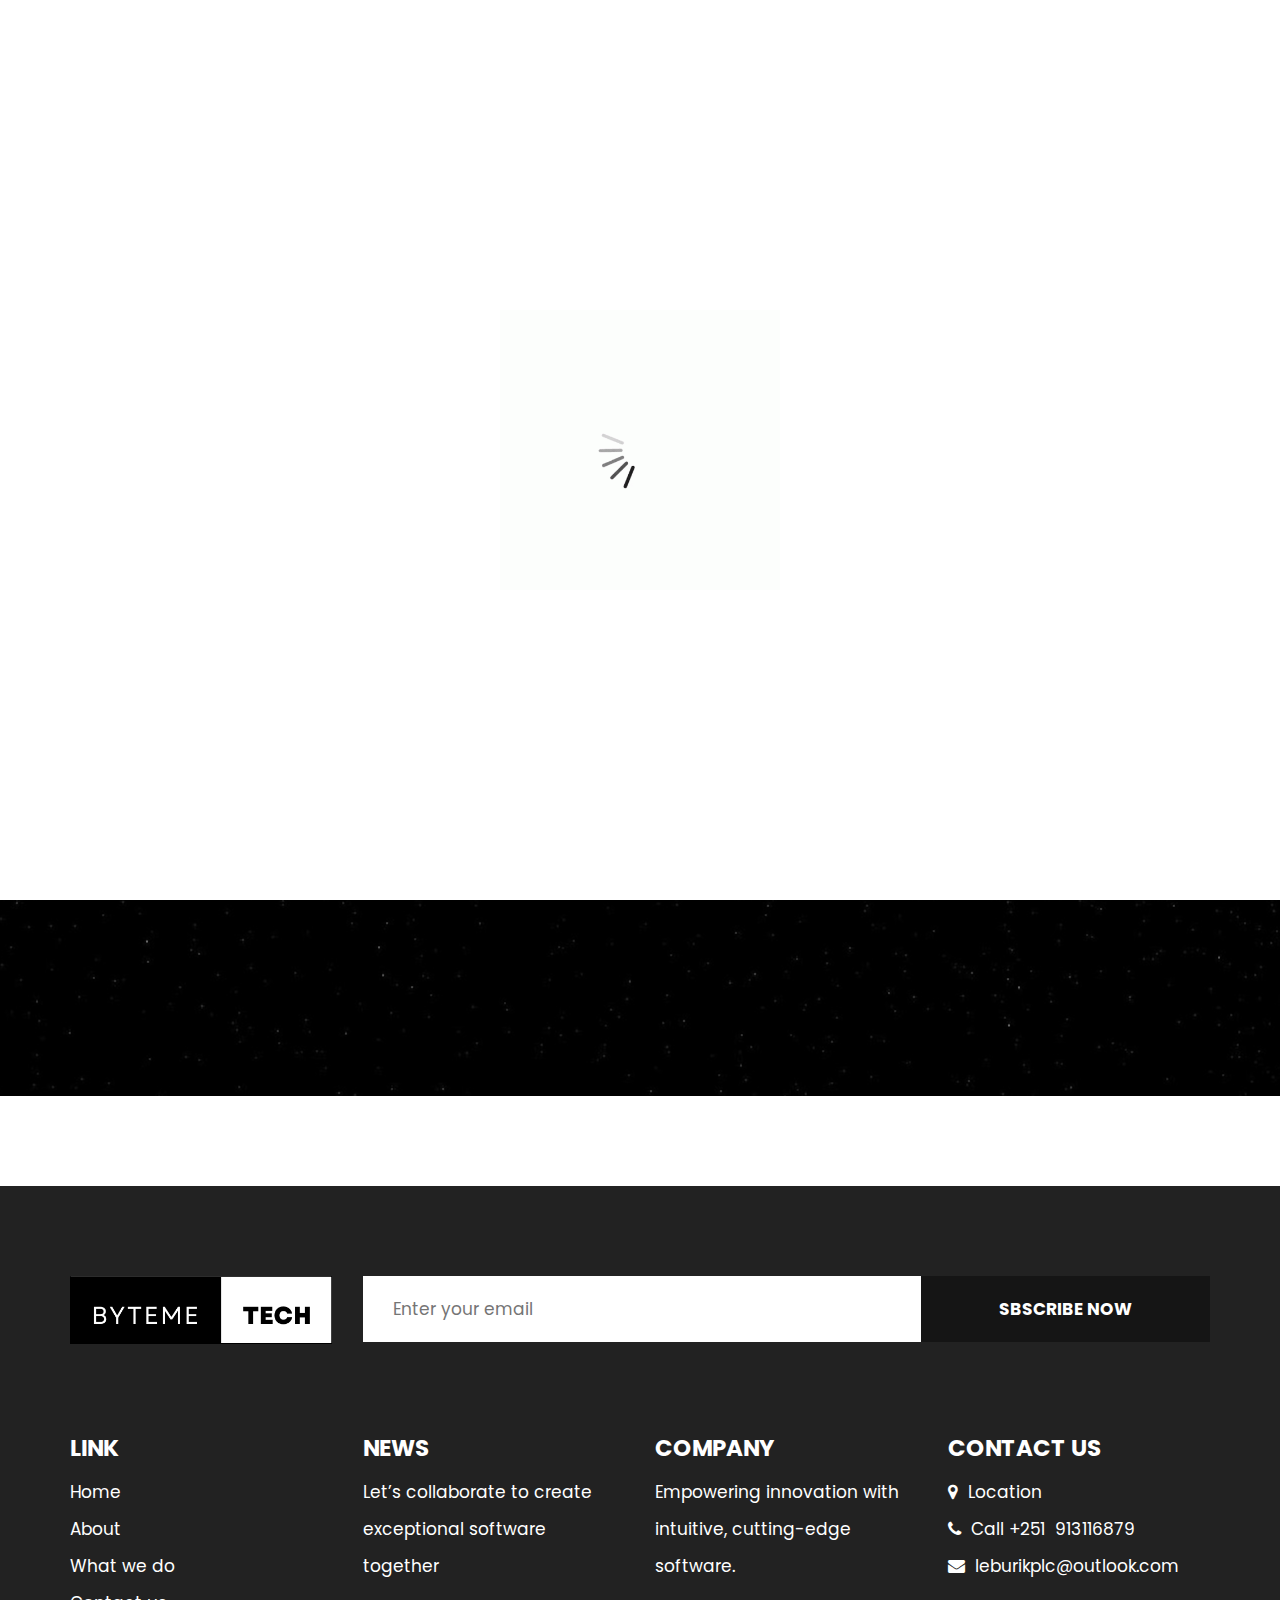
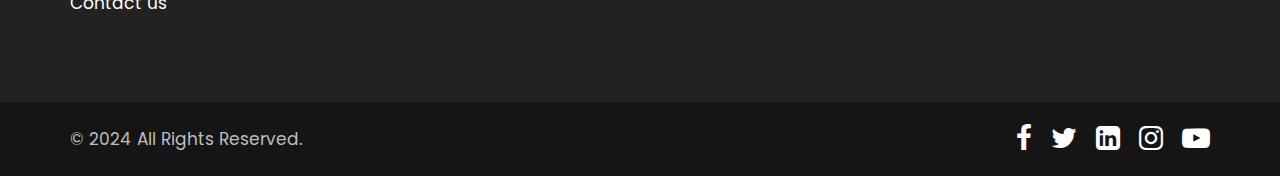
==== about.html @ c37a17d7 "first commit" ====
<!DOCTYPE html>
<html lang="en">
  <head>
    <!-- basic -->
    <meta charset="utf-8" />
    <meta http-equiv="X-UA-Compatible" content="IE=edge" />
    <!-- mobile metas -->
    <meta name="viewport" content="width=device-width, initial-scale=1" />
    <meta name="viewport" content="initial-scale=1, maximum-scale=1" />
    <!-- site metas -->
    <title>hightech</title>
    <meta name="keywords" content="" />
    <meta name="description" content="" />
    <meta name="author" content="" />
    <!-- bootstrap css -->
    <link rel="stylesheet" href="css/bootstrap.min.css" />
    <!-- style css -->
    <link rel="stylesheet" href="css/style.css" />
    <!-- responsive-->
    <link rel="stylesheet" href="css/responsive.css" />
    <!-- awesome fontfamily -->
    <link
      rel="stylesheet"
      href="https://cdnjs.cloudflare.com/ajax/libs/font-awesome/4.7.0/css/font-awesome.min.css"
    />
    <!--[if lt IE 9]>
      <script src="https://oss.maxcdn.com/html5shiv/3.7.3/html5shiv.min.js"></script>
      <script src="https://oss.maxcdn.com/respond/1.4.2/respond.min.js"></script
    ><![endif]-->
  </head>
  <!-- body -->
  <body class="main-layout inner_page">
    <!-- loader  -->
    <div class="loader_bg">
      <div class="loader"><img src="images/loading.gif" alt="" /></div>
    </div>
    <!-- end loader -->
    <!-- header -->
    <header>
      <div class="header">
        <div class="container-fluid">
          <div class="row d_flex">
            <div class="col-md-2 col-sm-3 col logo_section">
              <div class="full">
                <div class="center-desk">
                  <div class="logo">
                    <a href="index.html"
                      ><img src="images/ByteME1.png" alt="#"
                    /></a>
                  </div>
                </div>
              </div>
            </div>
            <div class="col-md-8 col-sm-9">
              <nav class="navigation navbar navbar-expand-md navbar-dark">
                <button
                  class="navbar-toggler"
                  type="button"
                  data-toggle="collapse"
                  data-target="#navbarsExample04"
                  aria-controls="navbarsExample04"
                  aria-expanded="false"
                  aria-label="Toggle navigation"
                >
                  <span class="navbar-toggler-icon"></span>
                </button>
                <div class="collapse navbar-collapse" id="navbarsExample04">
                  <ul class="navbar-nav mr-auto">
                    <li class="nav-item">
                      <a class="nav-link" href="index.html">Home</a>
                    </li>
                    <li class="nav-item active">
                      <a class="nav-link" href="about.html">About</a>
                    </li>
                    <li class="nav-item">
                      <a class="nav-link" href="we_do.html">What we do</a>
                    </li>
                    <!-- <li class="nav-item">
                      <a class="nav-link" href="portfolio.html">Portfolio </a>
                    </li> -->
                    <li class="nav-item">
                      <a class="nav-link" href="contact.html">Contact Us</a>
                    </li>
                  </ul>
                </div>
              </nav>
            </div>
            <div class="col-md-2 d_none">
              <ul class="email text_align_right">
                <li>
                  <a href="Javascript:void(0)">
                    <i
                      class="fa fa-search"
                      style="cursor: pointer"
                      aria-hidden="true"
                    >
                    </i
                  ></a>
                </li>
              </ul>
            </div>
          </div>
        </div>
      </div>
    </header>
    <!-- end header -->
    <!-- about -->
    <div class="about">
      <div class="container">
        <div class="row">
          <div class="col-md-12">
            <div class="titlepage text_align_center">
              <h2>About Us</h2>
              <p>
                At ByteMe, our mission is to lead the way in software innovation
                by developing cutting-edge solutions that are both powerful and
                user-friendly. We focus on blending advanced technology with
                efficient design to create software that simplifies complex
                processes and enhances your business operations. Our commitment
                is to transform your vision into reality with solutions that are
                intuitive, reliable, and tailored to your specific needs. We
                believe that exceptional technology should be accessible and
                impactful. By prioritizing clarity and efficiency, we ensure
                that our software not only meets but exceeds expectations. Our
                goal is to empower businesses with tools that drive growth,
                streamline workflows, and foster success in a rapidly evolving
                digital landscape. At ByteMe, we are dedicated to making
                technology work for you in the most effective and creative way
                possible.
              </p>
            </div>
          </div>
        </div>
      </div>
    </div>
    <!-- end about -->

    <!-- footer -->
    <footer>
      <div class="footer">
        <div class="container">
          <div class="row">
            <div class="col-md-3">
              <a class="logo_footer" href="index.html"
                ><img src="images/ByteME 2.1.png" alt="#"
              /></a>
            </div>
            <div class="col-md-9">
              <form class="newslatter_form">
                <input
                  class="ente"
                  placeholder="Enter your email"
                  type="text"
                  name="Enter your email"
                />
                <button class="subs_btn">Sbscribe Now</button>
              </form>
            </div>
            <div class="col-md-3 col-sm-6">
              <div class="Informa helpful">
                <h3>Link</h3>
                <ul>
                  <li><a href="index.html">Home</a></li>
                  <li><a href="about.html">About</a></li>
                  <li><a href="we_do.html">What we do</a></li>
                  <!-- <li><a href="portfolio.html">Portfolio</a></li> -->
                  <li><a href="contact.html">Contact us</a></li>
                </ul>
              </div>
            </div>
            <div class="col-md-3 col-sm-6">
              <div class="Informa">
                <h3>News</h3>
                <ul>
                  <li>Let’s collaborate to create</li>
                  <li>exceptional software together</li>
                </ul>
              </div>
            </div>
            <div class="col-md-3 col-sm-6">
              <div class="Informa">
                <h3>company</h3>
                <ul>
                  <li>Empowering innovation with</li>
                  <li>intuitive, cutting-edge software.</li>
                </ul>
              </div>
            </div>
            <div class="col-md-3 col-sm-6">
              <div class="Informa conta">
                <h3>contact Us</h3>
                <ul>
                  <li>
                    <a href="Javascript:void(0)">
                      <i class="fa fa-map-marker" aria-hidden="true"></i>
                      Location
                    </a>
                  </li>
                  <li>
                    <a href="Javascript:void(0)"
                      ><i class="fa fa-phone" aria-hidden="true"></i> Call
                      +251&nbsp; 913116879
                    </a>
                  </li>
                  <li>
                    <a href="Javascript:void(0)">
                      <i class="fa fa-envelope" aria-hidden="true"></i>
                      leburikplc@outlook.com
                    </a>
                  </li>
                </ul>
              </div>
            </div>
          </div>
        </div>
        <div class="copyright text_align_left">
          <div class="container">
            <div class="row d_flex">
              <div class="col-md-6">
                <p>© 2024 All Rights Reserved.</p>
              </div>
              <div class="col-md-6">
                <ul class="social_icon text_align_center">
                  <li>
                    <a href="Javascript:void(0)"
                      ><i class="fa fa-facebook-f"></i
                    ></a>
                  </li>
                  <li>
                    <a href="Javascript:void(0)"
                      ><i class="fa fa-twitter"></i
                    ></a>
                  </li>
                  <li>
                    <a href="Javascript:void(0)"
                      ><i class="fa fa-linkedin-square" aria-hidden="true"></i
                    ></a>
                  </li>
                  <li>
                    <a href="Javascript:void(0)"
                      ><i class="fa fa-instagram" aria-hidden="true"></i
                    ></a>
                  </li>
                  <li>
                    <a href="Javascript:void(0)"
                      ><i class="fa fa-youtube-play" aria-hidden="true"></i
                    ></a>
                  </li>
                </ul>
              </div>
            </div>
          </div>
        </div>
      </div>
    </footer>
    <!-- end footer -->

    <!-- Javascript files-->
    <script src="js/jquery.min.js"></script>
    <script src="js/bootstrap.bundle.min.js"></script>
    <script src="js/jquery-3.0.0.min.js"></script>
    <script src="js/custom.js"></script>
  </body>
</html>
---- css/style.css ----
/*--------------------------------------------------------------------- 
File Name: style.css 
---------------------------------------------------------------------*/


/*--------------------------------------------------------------------- 
import Fonts 
---------------------------------------------------------------------*/

@import url('https://fonts.googleapis.com/css?family=Rajdhani:300,400,500,600,700');
@import url('https://fonts.googleapis.com/css?family=Poppins:100,100i,200,200i,300,300i,400,400i,500,500i,600,600i,700,700i,800,800i,900,900i');
@import url('https://fonts.googleapis.com/css?family=Raleway:100,100i,200,200i,300,300i,400,400i,500,500i,600,600i,700,700i,800,800i,900,900i');
@import url('https://fonts.googleapis.com/css?family=Open+Sans:400,600,600i,700,700i,800,800i&display=swap');

/*--------------------------------------------------------------------- import Files ---------------------------------------------------------------------*/

@import url(font-awesome.min.css);
@import url(owl.carousel.min.css);

/*--------------------------------------------------------------------- 
basic 
---------------------------------------------------------------------*/

body {
     color: #666666;
     font-size: 14px;
     font-family: 'Poppins', sans-serif;
     line-height: 1.80857;
     font-weight: normal;
}

a {
     color: #1f1f1f;
     text-decoration: none !important;
     outline: none !important;
     -webkit-transition: all .3s ease-in-out;
     -moz-transition: all .3s ease-in-out;
     -ms-transition: all .3s ease-in-out;
     -o-transition: all .3s ease-in-out;
     transition: all .3s ease-in-out;
}

h1,
h2,
h3,
h4,
h5,
h6 {
     letter-spacing: 0;
     font-weight: normal;
     position: relative;
     padding: 0;
     font-weight: normal;
     line-height: normal;
     color: #111111;
     margin: 0
}

h1 {
     font-size: 24px
}

h2 {
     font-size: 22px
}

h3 {
     font-size: 18px
}

h4 {
     font-size: 16px
}

h5 {
     font-size: 14px
}

h6 {
     font-size: 13px
}

*,
*::after,
*::before {
     -webkit-box-sizing: border-box;
     -moz-box-sizing: border-box;
     box-sizing: border-box;
}

h1 a,
h2 a,
h3 a,
h4 a,
h5 a,
h6 a {
     color: #212121;
     text-decoration: none!important;
     opacity: 1
}

button:focus {
     outline: none;
}

ul,
li,
ol {
     margin: 0px;
     padding: 0px;
     list-style: none;
}

p {
     margin: 0px;
     padding: 0;
     font-weight: 400;
     font-size: 17px;
     line-height: 28px;
}

a {
     color: #222222;
     text-decoration: none;
     outline: none !important;
}

a,
.btn {
     text-decoration: none !important;
     outline: none !important;
     -webkit-transition: all .3s ease-in-out;
     -moz-transition: all .3s ease-in-out;
     -ms-transition: all .3s ease-in-out;
     -o-transition: all .3s ease-in-out;
     transition: all .3s ease-in-out;
}

img {
     max-width: 100%;
     height: auto;
}

 :focus {
     outline: 0;
}

.btn-custom {
     margin-top: 20px;
     background-color: transparent !important;
     border: 2px solid #ddd;
     padding: 12px 40px;
     font-size: 16px;
}

.lead {
     font-size: 18px;
     line-height: 30px;
     color: #767676;
     margin: 0;
     padding: 0;
}

.form-control:focus {
     border-color: #ffffff !important;
     box-shadow: 0 0 0 .2rem rgba(255, 255, 255, .25);
}

.navbar-form input {
     border: none !important;
}

.badge {
     font-weight: 500;
}

blockquote {
     margin: 20px 0 20px;
     padding: 30px;
}

button {
     border: 0;
     margin: 0;
     padding: 0;
     cursor: pointer;
}

.full {
     width: 100%;
     float: left;
     margin: 0;
     padding: 0;
}

.titlepage {
     padding-bottom: 60px;
}

.titlepage::before {
     content: "";
     position: absolute;
     border: #fff solid 5px;
     border-width: 5px;
     width: 80px;
     z-index: 999;
     margin: 0 auto;
     left: 0;
     right: 0;
     top: 55px;
}

.titlepage h2 {
     font-size: 45px;
     font-weight: bold;
     line-height: 50px;
     color: #323232;
}

.read_more {
     display: inline-block;
     background: #6dcff6;
     color: #fff;
     max-width: 215px;
     height: 61px;
     line-height: 61px;
     width: 100%;
     font-size: 17px;
     text-align: center;
     font-weight: 500;
     transition: ease-in all 0.5s;
}

.read_more:hover {
     background: #0e0b01;
     color: #fff;
     transition: ease-in all 0.5s;
}

.img_responsive {
     max-width: 100%;
}

.text_align_center {
     text-align: center;
}

.text_align_left {
     text-align: left;
}

.text_align_right {
     text-align: right;
}

.d_flex {
     display: flex;
     align-items: center;
     flex-wrap: wrap;
}

.container {
     max-width: 1170px;
}


/*---------------------------- 
loader  
----------------------------*/

.loader_bg {
     position: fixed;
     z-index: 9999999;
     background: #fff;
     width: 100%;
     height: 100%;
}

.loader {
     height: 100%;
     width: 100%;
     position: absolute;
     left: 0;
     top: 0;
     display: flex;
     justify-content: center;
     align-items: center;
}

.loader img {
     width: 280px;
}


/*--------------------------------------------------------------------- 
header 
---------------------------------------------------------------------*/

.header {
     width: 100%;
     background: rgba(39, 43, 44, 0.87);
     height: 106px;
     padding: 37px 30px;
     position: absolute;
     z-index: 999;
     box-shadow: 3px 0 13px rgba(30, 30, 30, 0.90);
}


/*--------------------------------------------------------------------- 
menu section
---------------------------------------------------------------------*/

.navigation.navbar {
     float: right;
     padding: 0;
}

.navigation.navbar-dark .navbar-nav .nav-link {
     padding: 0px 30px;
     color: #fff;
     font-size: 17px;
     line-height: 20px;
     font-weight: 400;
}

.navigation.navbar-dark .navbar-nav .nav-link:focus,
.navigation.navbar-dark .navbar-nav .nav-link:hover {
     color: #fff;
}

.navigation.navbar-dark .navbar-nav .active>.nav-link,
.navigation.navbar-dark .navbar-nav .nav-link.active,
.navigation.navbar-dark .navbar-nav .nav-link.show,
.navigation.navbar-dark .navbar-nav .show>.nav-link {
     color: #fff;
}

.di_no {
     display: none;
}

ul.email {
     padding-top: 1px;
     display: flex;
     align-items: center;
     justify-content: flex-end;
     flex-wrap: wrap;
}

ul.email li {
     padding: 0px 35px;
}

ul.email li:nth-child(2) {
     padding-right: 0;
}

ul.email li a {
     font-size: 17px;
     color: #fff;
}

ul.email li i {
     color: #fff;
     font-size: 19px;
}


/** banner_main **/

#top_section {
     background-image: url('../images/landing.jpg');
     background-size: cover;
     background-repeat: no-repeat;
     padding-top: 120px;
     position: relative;
     height: 100vh;
     background-position: center;
}

#myCarousel .carousel-indicators {
     bottom: -50px;
     margin-left: 11px;
     right: inherit;
}

#myCarousel .carousel-indicators .active {
     background: #0e0b01;
}

#myCarousel .carousel-indicators li {
     cursor: pointer;
     background: #fff;
     border-radius: 40px;
     width: 22px;
     height: 22px;
}

#myCarousel a.carousel-control-next,
#myCarousel a.carousel-control-prev {
     display: none;
}

.relative {
     position: inherit;
     bottom: 0;
     padding: 0;
}

.bluid {
     margin-top: 10px;
     font-family: 'Open Sans', sans-serif;
     text-align: left;
}

.banner_main .bluid h1 {
     color: #fff;
     font-size: 100px;
     line-height: 110px;
     font-weight: bold;
     padding-bottom: 25px;
}

.banner_main .bluid p {
     color: #fff;
     line-height: 25px;
     font-weight: 500;
     padding-bottom: 50px;
     font-size: 17px;
}

.banner_main .bluid .read_more {
     margin-right: 8px;
     background: #fff;
     color: #000;
}

.banner_main .bluid .read_more:hover {
     color: #fff;
     background: #0e0b01;
}


/** we_do **/

.we_do {
     background: #fff;
     padding: 90px 0 190px 0;
}

.we_do .titlepage::before {
     border: #2e2f34 solid 5px;
}

.we1_do {
     position: inherit;
     padding: 0;
}

#bo_ho:hover {
     border: #292a2c solid 1px;
     transition: ease-in all 0.5s;
}

.we_box {
     border: #e6e7e8 solid 1px;
     transition: ease-in all 0.5s;
     padding: 40px;
     margin-bottom: 26px;
}

.we_box h3 {
     color: #292929;
     font-size: 22px;
     font-weight: bold;
     line-height: 25px;
     text-transform: uppercase;
     padding-top: 25px;
}

.we_box h3 img {
     float: right;
}

.we_box p {
     color: #292929;
     padding-top: 25px;
     display: block;
     padding-bottom: 40px;
}

.we_box .read_more {
     max-width: 131px;
     height: 41px;
     line-height: 41px;
     margin: 0 auto;
     display: block;
     margin-right: 0;
     background: #464646;
}

#we1 .carousel-indicators {
     display: none;
}

#we1 a.carousel-control-next,
#we1 a.carousel-control-prev {
     background: #ffffff;
     width: 67px;
     height: 59px;
     top: 109%;
     opacity: 1;
     font-size: 33px;
     color: #000000;
     box-shadow: 3px 0 36px rgba(30, 30, 30, 0.2);
}

#we1 a.carousel-control-prev {
     left: 43%;
}

#we1 a.carousel-control-next {
     right: 43%;
}

#we1 a.carousel-control-next:focus,
#we1 a.carousel-control-next:hover,
#we1 a.carousel-control-prev:focus,
#we1 a.carousel-control-prev:hover {
     background: #464646;
     color: #fff;
     opacity: 1;
}


/** end we_do **/


/** about **/

.about {
     background: url(../images/about_bg1.jpg);
     background-position: center;
     background-repeat: no-repeat;
     height: 100vh;
     padding: 90px 0;
}

.about .titlepage::before {
     border: #fff solid 5px;
}

.about .titlepage {
     padding-bottom: 0;
     margin-bottom: 0px;
}

.about .titlepage h2 {
     color: #fff;
}

.about .titlepage p {
     line-height: 28px;
     padding-top: 20px;
     color: #fff;
     font-size: 17px;
}


/** end about **/


/** portfolio **/

.portfolio {
     padding-top: 90px;
     padding-bottom: 90px;
     background: #fff;
}

.portfolio .titlepage::before {
     right: inherit;
     border: #2e2f34 solid 5px;
     left: 15px;
}

.portfolio_main {
     margin-bottom: 30px;
     transition: ease-in all 0.5s;
}

.portfolio_main figure {
     margin: 0;
     position: relative;
     overflow: hidden;
}

#ho_nf:hover {
     box-shadow: 3px 0 20px rgba(30, 30, 30, 0.31);
     transition: ease-in all 0.5s;
}

#ho_nf:hover .portfolio_text {
     height: 240px;
     transition: ease-in all 0.5s;
     padding: 40px 40px;
}

#ho_nf:hover .li_icon {
     margin-top: -65px;
     transition: ease-in all 0.7s;
}

.portfolio_text {
     cursor: pointer;
     position: absolute;
     transition: ease-in all 0.5s;
     bottom: 0;
     height: 0;
     background: #fff;
     overflow: initial;
}

.li_icon {
     display: flex;
     transition: ease-in all 0.7s;
     z-index: 99999999999999999999999;
     position: absolute;
}

.li_icon a {
     background: #fff;
     width: 60px;
     height: 60px;
     border-radius: 50px;
     display: flex;
     align-items: center;
     justify-content: center;
     color: #3a404e;
     box-shadow: 3px 0 9px rgba(30, 30, 30, 0.09);
}

.li_icon a:hover {
     background: #0f1012;
     color: #fff;
}

.portfolio_text h3 {
     color: #0c0c0d;
     font-size: 24px;
     line-height: 30px;
     font-weight: bold;
     padding-bottom: 15px;
}

.portfolio_text p {
     color: #031330;
     font-size: 17px;
     line-height: 30px;
     padding-bottom: 15px;
}

.portfolio .read_more {
     margin: 0 auto;
     display: block;
     background: #252525;
     margin-top: 30px;
}

.portfolio .read_more:hover {
     background: #464646c7;
}


/* end portfolio */


/* chose */

.chose {
     padding: 90px 0 60px 0;
     background: #323232;
}

.chose .titlepage::before {
     right: inherit;
     left: 15px;
}

.chose .titlepage h2 {
     color: #fff;
}

.chose.chose .titlepage p {
     color: #fff;
     padding-top: 15px;
}

.chose_box {
     margin-bottom: 30px;
}

.chose_box h3 {
     padding-top: 20px;
     color: #fff;
     font-weight: bold;
     font-size: 30px;
     line-height: 35px;
}

.chose_box strong {
     display: block;
     color: #fff;
     font-weight: bold;
     font-size: 48px;
     line-height: 60px;
     padding-bottom: 30px;
}

.chose_box .read_more {
     background: #fff;
     color: #323232;
     max-width: 176px;
     line-height: 47px;
     height: 47px;
}

.chose_box .read_more:hover {
     background: #0e0b01;
     color: #fff;
}


/** end chose **/


/** contact section **/

.contact {
     background: #fefeff;
     padding: 90px 0;
}

.contact .titlepage::before {
     right: inherit;
     border: #2e2f34 solid 5px;
     left: 15px;
}

.main_form .contactus {
     border: #d2d2d3 solid 1px;
     padding: 0 15px;
     margin-bottom: 25px;
     width: 100%;
     height: 71px;
     background: #fff;
     color: #888888;
     font-size: 16px;
     font-weight: normal;
}

.main_form .textarea {
     border: #d2d2d3 solid 1px;
     margin-bottom: 25px;
     width: 100%;
     background: #fff;
     color: #888888;
     font-size: 18px;
     font-weight: normal;
     padding: 57px 15px 0 15px;
     border-radius: 0;
     height: 150px;
}

.main_form .send_btn {
     font-size: 17px;
     transition: ease-in all 0.5s;
     background-color: #323232;
     text-transform: uppercase;
     color: #fff;
     padding: 25px 0px;
     max-width: 252px;
     width: 100%;
     display: block;
     margin-top: 10px !important;
     font-weight: bold;
}

.main_form .send_btn:hover {
     background-color: #464646c7;
     transition: ease-in all 0.5s;
     color: #fff;
}

#request *::placeholder {
     color: #888888;
     opacity: 1;
}


/** end contact section **/


/** testimonial **/

.posi_in {
     position: inherit;
     padding: 0;
}

.clientsl_text {
     margin-top: 90px;
     box-shadow: 0px 0 11px rgba(30, 30, 30, 0.07);
     padding: 40px;
     margin-bottom: 26px;
}

.clientsl_text i img {
     margin-top: -89px;
     display: block;
     margin-right: 20px;
     float: left;
}

.clientsl_text h3 {
     margin-top: -11px;
     color: #000b0a;
     font-size: 23px;
     font-weight: bold;
     line-height: 20px;
     text-align: left;
}

.clientsl_text h3 img {
     float: right;
}

.clientsl_text p {
     color: #757575;
     padding-top: 62px;
     display: block;
}

#clientsl .carousel-indicators {
     display: none;
}

#clientsl a.carousel-control-next,
#clientsl a.carousel-control-prev {
     background: #ffffff;
     width: 67px;
     height: 59px;
     top: 105%;
     opacity: 1;
     font-size: 33px;
     color: #000000;
     box-shadow: 3px 0 36px rgba(30, 30, 30, 0.2);
}

#clientsl a.carousel-control-prev {
     left: 37%;
}

#clientsl a.carousel-control-next {
     right: 37%;
}

#clientsl a.carousel-control-next:focus,
#clientsl a.carousel-control-next:hover,
#clientsl a.carousel-control-prev:focus,
#clientsl a.carousel-control-prev:hover {
     background: #252525;
     color: #fff;
     opacity: 1;
}


/** end testimonial **/


/** footer **/

.footer {
     background: #222222;
     padding-top: 90px
}

.newslatter_form {
     display: flex;
     align-items: center;
     margin-bottom: 70px;
}

.ente {
     color: #000;
     border: inherit;
     padding: 0 30px;
     height: 66px;
     width: 100%;
     font-size: 17px;
}

.subs_btn {
     max-width: 289px;
     display: inline-block;
     background: #151515;
     height: 66px;
     width: 100%;
     color: #fff;
     font-size: 17px;
     text-transform: uppercase;
     font-weight: bold;
     transition: ease-in all 0.5s;
}

.subs_btn:hover {
     background: #fff;
     color: #151515;
     transition: ease-in all 0.5s;
}

.Informa h3 {
     color: #ffffff;
     font-size: 23px;
     font-weight: bold;
     line-height: 21px;
     margin-bottom: 15px;
     margin-top: 26px;
     text-transform: uppercase;
}

.Informa li {
     font-size: 17px;
     line-height: 37px;
     color: #ffffff;
}

.Informa li a:hover {
     color: #bdbdbe;
}

.helpful ul li a {
     color: #fff;
     font-size: 17px;
     line-height: 30px;
}

.helpful ul li a:hover {
     color: #bdbdbe;
}

ul.social_icon {
     float: right;
}

ul.social_icon li {
     display: inline-block;
     padding-right: 15px;
}

ul.social_icon li:last-child {
     padding-right: 0;
}

ul.social_icon li a {
     color: #fff;
     display: inline-block;
     text-align: center;
     line-height: 33px;
     font-size: 28px;
     font-weight: bold;
}

ul.social_icon li a:hover {
     color: #bdbdbe;
     transform: rotate(360deg);
     transition: ease-in all 0.7s;
}

.conta ul li a {
     color: #ffffff;
}

.conta ul li a i {
     padding-right: 5px;
}

.copyright {
     background: #151515;
     margin-top: 80px;
     padding: 20px 0px;
}

.copyright p {
     color: #bdbdbe;
     font-weight: 400;
}

.copyright a {
     color: #bdbdbe;
}

.copyright a:hover {
     color: #fff;
}


/** end footer **/


/*- - ener page css--*/

.inner_page .header {
     box-shadow: 0 -3px 20px 0px #717171;
     position: inherit;
   
}

.inner_page .about {
     margin: 90px 0;
}
---- css/responsive.css ----
/*--------------------------------------------------------------------- 
File Name: responsive.css 
---------------------------------------------------------------------*/

@media (min-width: 1200px) and (max-width: 1320px) {
    ul.email li {
        padding: 0px 31px;
    }
     #top_section {
        height: 700px;
    }
}

@media (min-width: 992px) and (max-width: 1199px) {
    .navigation.navbar-dark .navbar-nav .nav-link {
        padding: 0px 21px;
    }
    ul.email li {
        padding: 0px 19px;
    }
    #top_section {
        padding-top: 164px;
        height: 700px;
    }
    #we1 a.carousel-control-prev {
        left: 42%;
    }
    #clientsl a.carousel-control-prev {
        left: 33%;
    }
}

@media (min-width: 768px) and (max-width: 991px) {
    .navigation.navbar-dark .navbar-nav .nav-link {
        padding: 0px 7px;
    }
    ul.email li {
        padding: 0px 8px;
    }
    #top_section {
        padding-top: 150px;
        height: 600px;
    }
    .banner_main .bluid h1 {
        font-size: 62px;
        line-height: 71px;
    }
    .titlepage h2 {
        font-size: 37px;
        line-height: 41px;
    }
    #we1 a.carousel-control-prev {
        left: 38%;
    }
    .we_box {
        padding: 15px;
    }
    .clientsl_text {
        padding: 25px;
    }
    #clientsl a.carousel-control-next,
    #clientsl a.carousel-control-prev {
        top: 98%;
    }
    #clientsl a.carousel-control-prev {
        left: 34%;
    }
    #clientsl a.carousel-control-next {
        right: 26%;
    }
    .Informa li {
        font-size: 14px;
        line-height: 30px;
    }
}

@media (min-width: 576px) and (max-width: 767px) {
    #top_section {
        padding-top: 150px;
        height: 700px;
    }
    .d_none {
        display: none;
    }
    .logo {
        text-align: left;
        display: block;
    }
    .banner_main .bluid h1 {
        font-size: 84px;
        line-height: 109px;
    }
    #we1 a.carousel-control-next,
    #we1 a.carousel-control-prev {
        top: 103%;
    }
    #we1 a.carousel-control-prev {
        left: 37%;
    }
    #we1 a.carousel-control-next {
        right: 37%;
    }
    .main_form .send_btn {
        margin-bottom: 40px;
    }
    .newslatter_form {
        margin-top: 50px;
    }
    .navigation.navbar {
        float: right;
        display: inherit !important;
        padding: 0;
        width: 100%;
    }
    .navigation .navbar-collapse {
        background: #2b2b2b;
        padding: 20px;
        margin-top: 66px;
        position: absolute;
        width: 100%;
        z-index: 999;
    }
    .navigation.navbar-dark .navbar-nav .nav-link {
        padding: 10px 0;
        color: #fff;
        text-align: left;
    }
    .navigation.navbar-dark .navbar-toggler {
        border: inherit;
        float: right;
        padding: 0;
        width: 100%;
        outline: inherit;
        margin-top: 0px;
    }
    .navigation.navbar-dark .navbar-toggler-icon {
        background: url(../images/menu_btn.png);
        background-repeat: no-repeat;
        width: 48px;
        float: right;
    }
}

@media (max-width: 575px) {
    .header {
        padding: 37px 0px;
    }
    .d_none {
        display: none !important;
    }
    .logo {
        display: block;
        float: left;
    }
    .bluid {
        margin-top: 23px
    }
    .banner_main .bluid h1 {
        font-size: 50px;
        line-height: 59px;
    }
    #top_section {
        height: 678px;
    }
    .banner_main .bluid .read_more {
        margin-right: 0px;
        margin-bottom: 10px;
    }
    #we1 a.carousel-control-next {
        right: 26%;
    }
    #we1 a.carousel-control-prev {
        left: 25%;
    }
    #we1 a.carousel-control-next,
    #we1 a.carousel-control-prev {
        top: 101%;
    }
    .titlepage h2 {
        font-size: 24px;
        line-height: 54px;
    }
    #ho_nf:hover .portfolio_text {
        height: 135px;
        padding: 29px 14px;
    }
    .portfolio_text p {
        font-size: 12px;
        line-height: 18px;
    }
    .main_form .send_btn {
        margin-bottom: 40px;
    }
    #clientsl a.carousel-control-next,
    #clientsl a.carousel-control-prev {
        top: 100%;
    }
    #clientsl a.carousel-control-next {
        right: 25%;
    }
    #clientsl a.carousel-control-prev {
        left: 25%;
    }
    .clientsl_text i img {
        float: inherit;
    }
    .clientsl_text h3 {
        margin-top: 11px;
    }
    .newslatter_form {
        display: inherit;
        margin-top: 40px;
    }
    .subs_btn {
        margin-left: 0;
        max-width: 223px;
        margin-top: 30px;
    }
    .copyright p {
        text-align: center;
    }
    ul.social_icon {
        float: inherit;
        margin-top: 20px;
    }
    .navigation.navbar {
        float: right;
        display: inherit !important;
        padding: 0;
        width: 100%;
        margin-top: -27px;
    }
    .navigation .navbar-collapse {
        background: #2b2b2b;
        padding: 20px;
        margin-top: 65px;
        position: absolute;
        width: 100%;
        z-index: 999;
    }
    .navigation.navbar-dark .navbar-nav .nav-link {
        padding: 10px 0;
        color: #fff;
        text-align: left;
    }
    .navigation.navbar-dark .navbar-toggler {
        float: right;
        border: inherit;
        margin-top: 1px;
        padding: 0;
        outline: inherit;
    }
    .navigation.navbar-dark .navbar-toggler-icon {
        background: url(../images/menu_btn.png);
        background-repeat: no-repeat;
        width: 48px;
    }
}
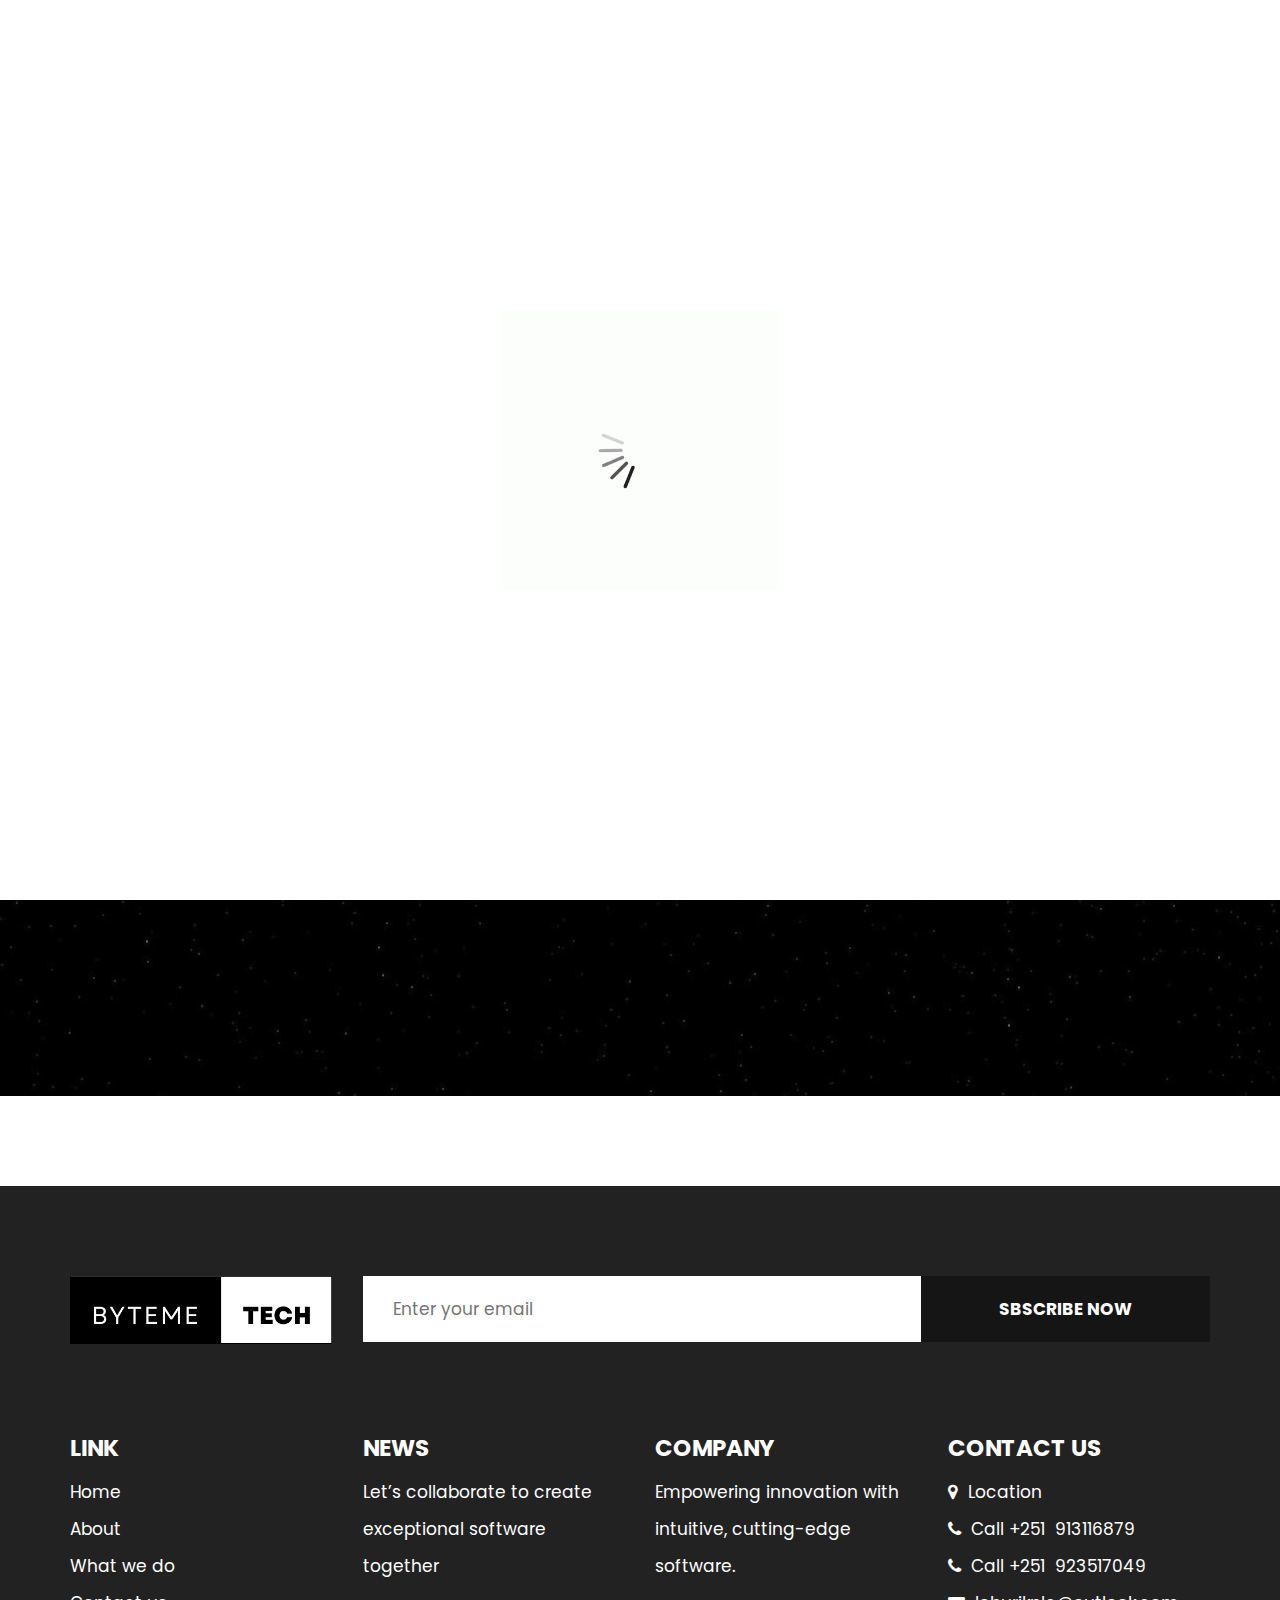
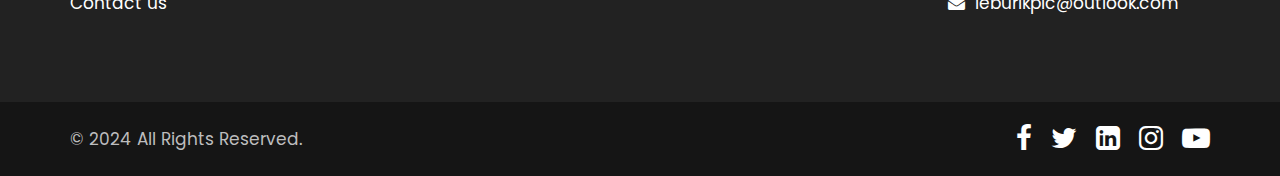
==== commit ade23882: "my changes" ====
--- a/about.html
+++ b/about.html
@@ -203,6 +203,12 @@
                     </a>
                   </li>
                   <li>
+                    <a href="Javascript:void(0)"
+                      ><i class="fa fa-phone" aria-hidden="true"></i> Call
+                      +251&nbsp; 923517049
+                    </a>
+                  </li>
+                  <li>
                     <a href="Javascript:void(0)">
                       <i class="fa fa-envelope" aria-hidden="true"></i>
                       leburikplc@outlook.com
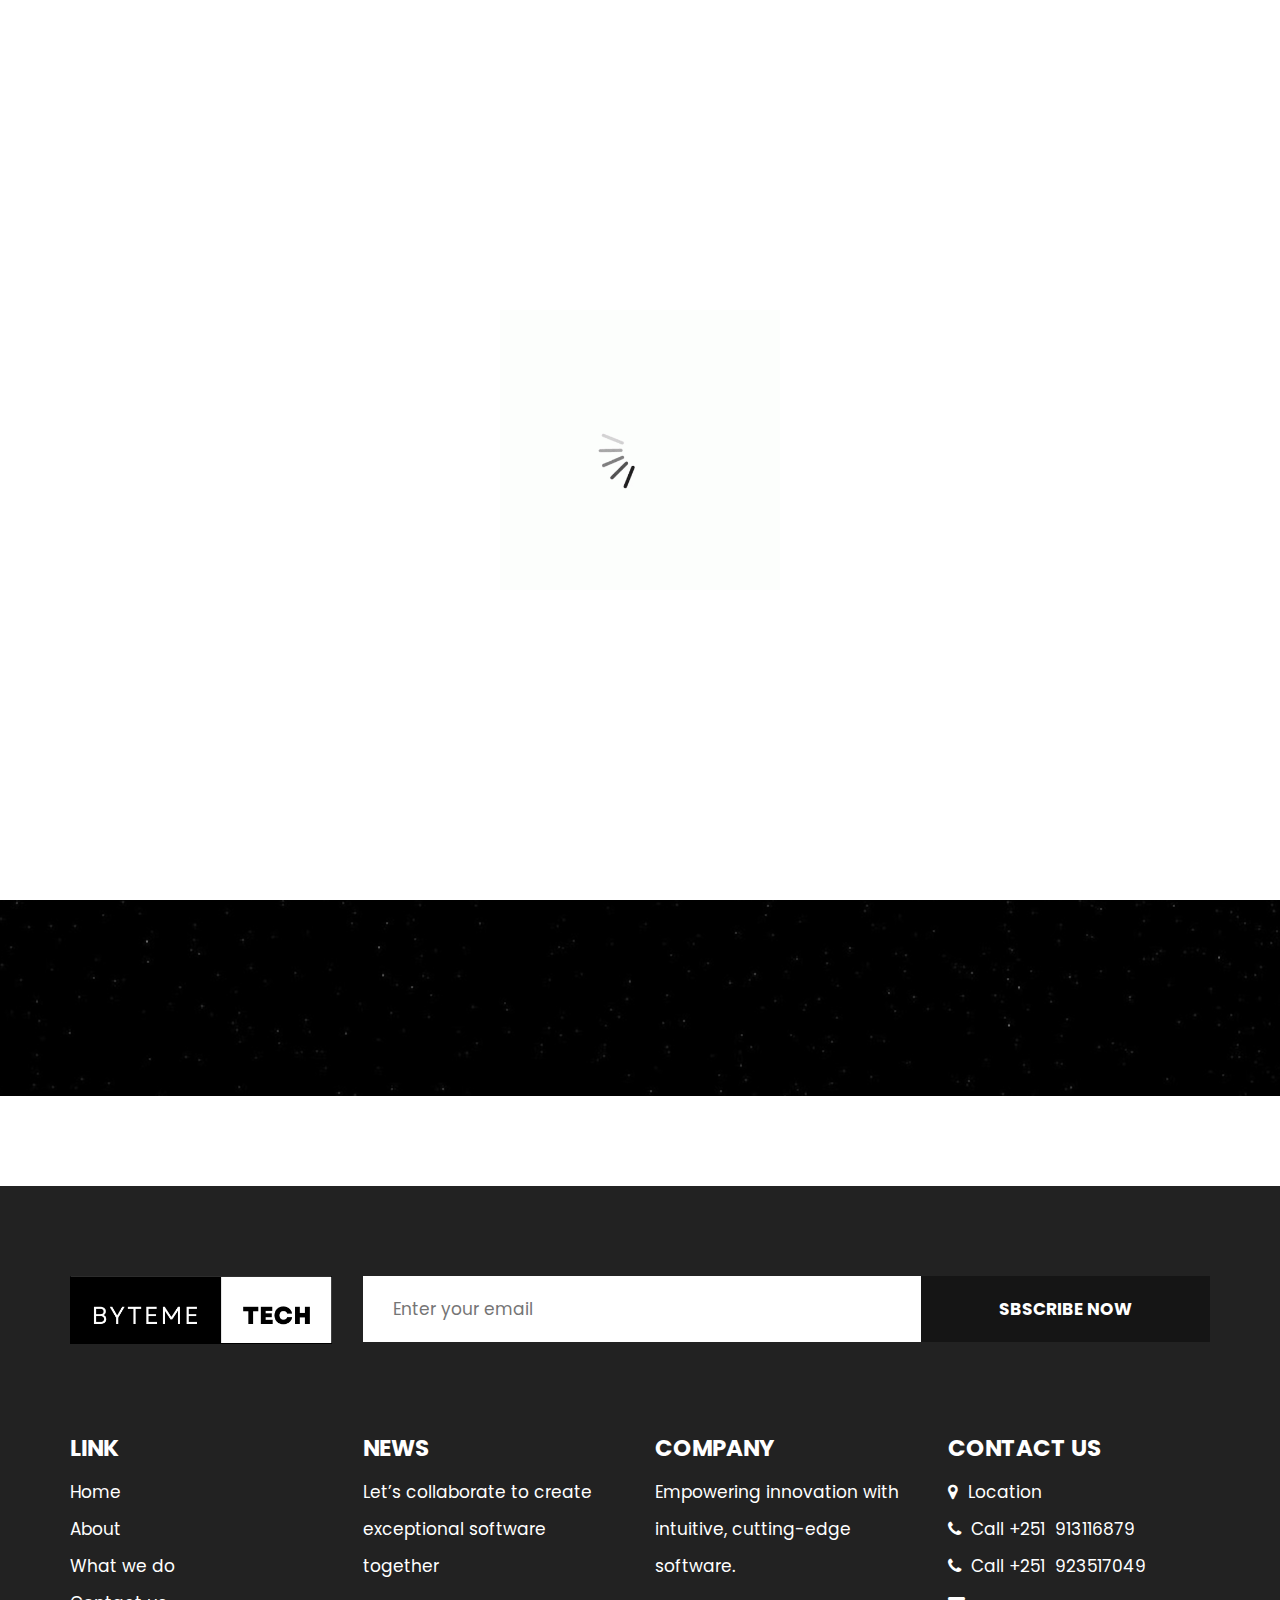
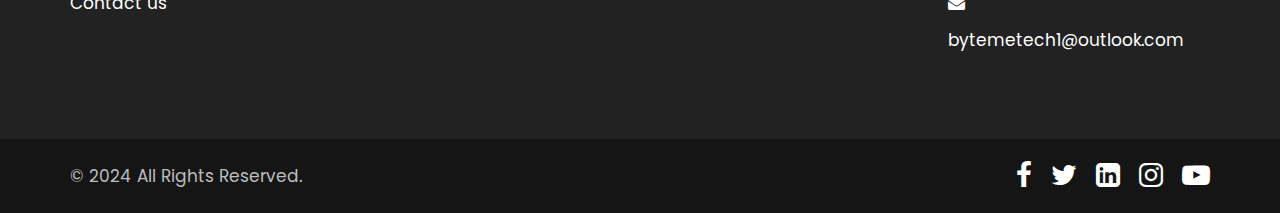
==== commit daf7715e: "modify email, validation form, readme" ====
--- a/about.html
+++ b/about.html
@@ -150,7 +150,7 @@
                 <input
                   class="ente"
                   placeholder="Enter your email"
-                  type="text"
+                  type="email"
                   name="Enter your email"
                 />
                 <button class="subs_btn">Sbscribe Now</button>
@@ -211,7 +211,7 @@
                   <li>
                     <a href="Javascript:void(0)">
                       <i class="fa fa-envelope" aria-hidden="true"></i>
-                      leburikplc@outlook.com
+                      bytemetech1@outlook.com
                     </a>
                   </li>
                 </ul>
--- a/css/style.css
+++ b/css/style.css
@@ -1019,4 +1019,16 @@
 
 .inner_page .about {
      margin: 90px 0;
+}
+
+.website_h2_header {
+     font-family: 'Roboto', sans-serif; /* Use a modern, clean font */
+     font-size: 26px; /* Make it stand out */
+     color: #2C3E50; /* Dark blue color for professionalism */
+     font-weight: bold; /* Emphasize the text */
+     text-align: center; /* Center the heading */
+     letter-spacing: 2px; /* Add some spacing between letters for style */
+     text-transform: uppercase; /* Make the text uppercase for impact */
+     margin-bottom: 2%; /* Add space below */
+     padding: 1px; /* Add padding for a cleaner look */
 }